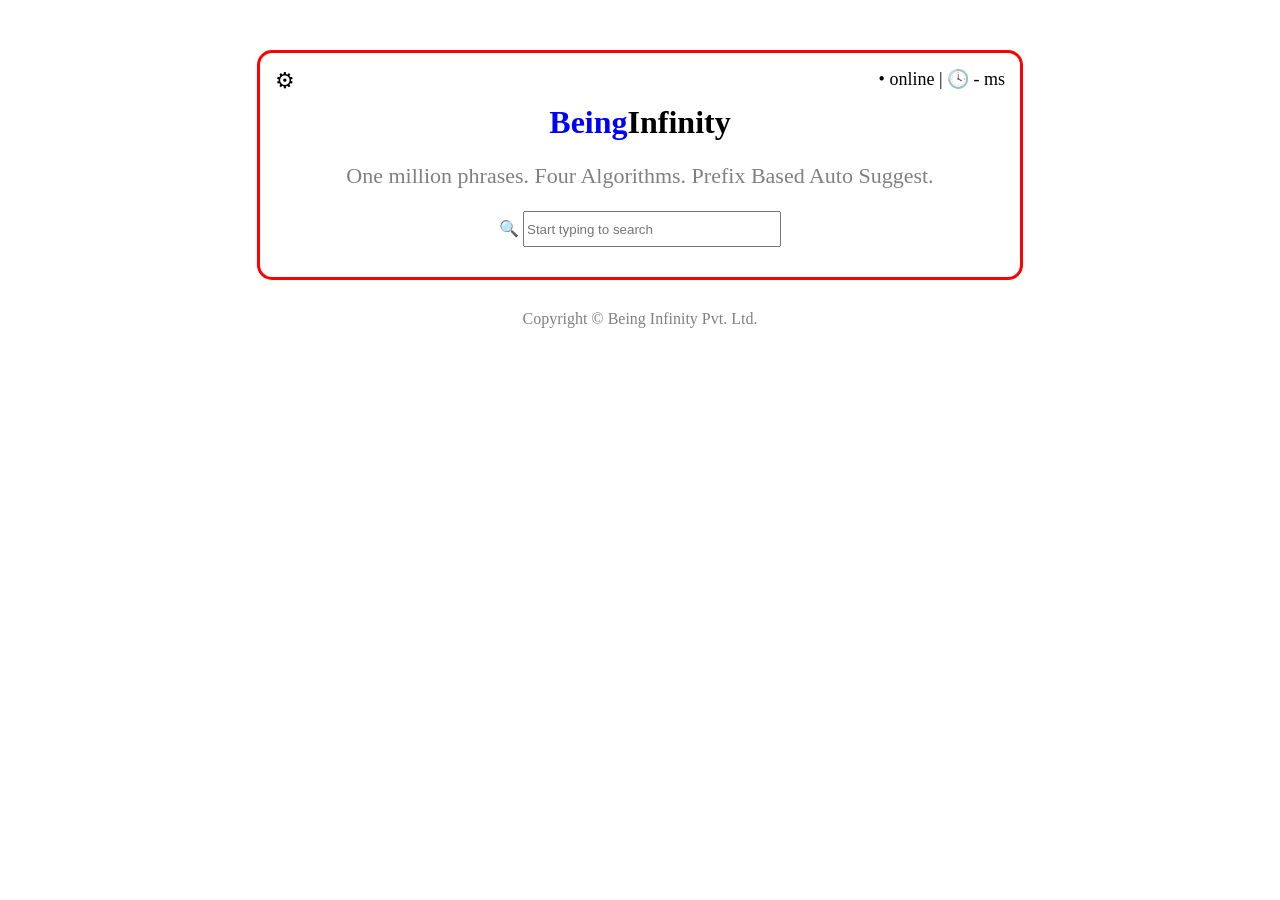
==== src/main/resources/static/autosuggest.html @ 79ba9b28 "being infinity added" ====
<!DOCTYPE html>
<html lang="en">
<head>
<meta charset="UTF-8">
<meta name="viewport" content="width=device-width, initial-scale=1.0">
<title>Being Infinity</title>

<style>

body{
    text-align:center;
    font-family:"Times New Roman", serif;
}

.box{
    width:700px;
    margin:auto;
    margin-top:50px;
    padding:30px;
    border:3px solid red;
    border-radius:15px;
    position:relative;
}

.gear-icon{
    position:absolute;
    top:15px;
    left:15px;
    font-size:22px;
}

.status{
    position:absolute;
    top:15px;
    right:15px;
    font-size:18px;
}

.being{
    color:blue;
}

.infinity{
    color:black;
}

.tagline{
    color:gray;
    font-size:22px;
}

input{
    width:250px;
    height:30px;
}

.footer{
    margin-top:30px;
    color:gray;
}

</style>

</head>

<body>

<div class="box">

    <span class="gear-icon">&#9881;</span>

    <span class="status">&#8226; online | &#128339; - ms</span>

    <h1>
        <span class="being">Being</span><span class="infinity">Infinity</span>
    </h1>

    <p class="tagline">
        One million phrases. Four Algorithms. Prefix Based Auto Suggest.
    </p>

    <span>&#128269;</span>

    <input type="text" placeholder="Start typing to search">

</div>

<div class="footer">
    Copyright &copy; Being Infinity Pvt. Ltd.
</div>

</body>
</html>
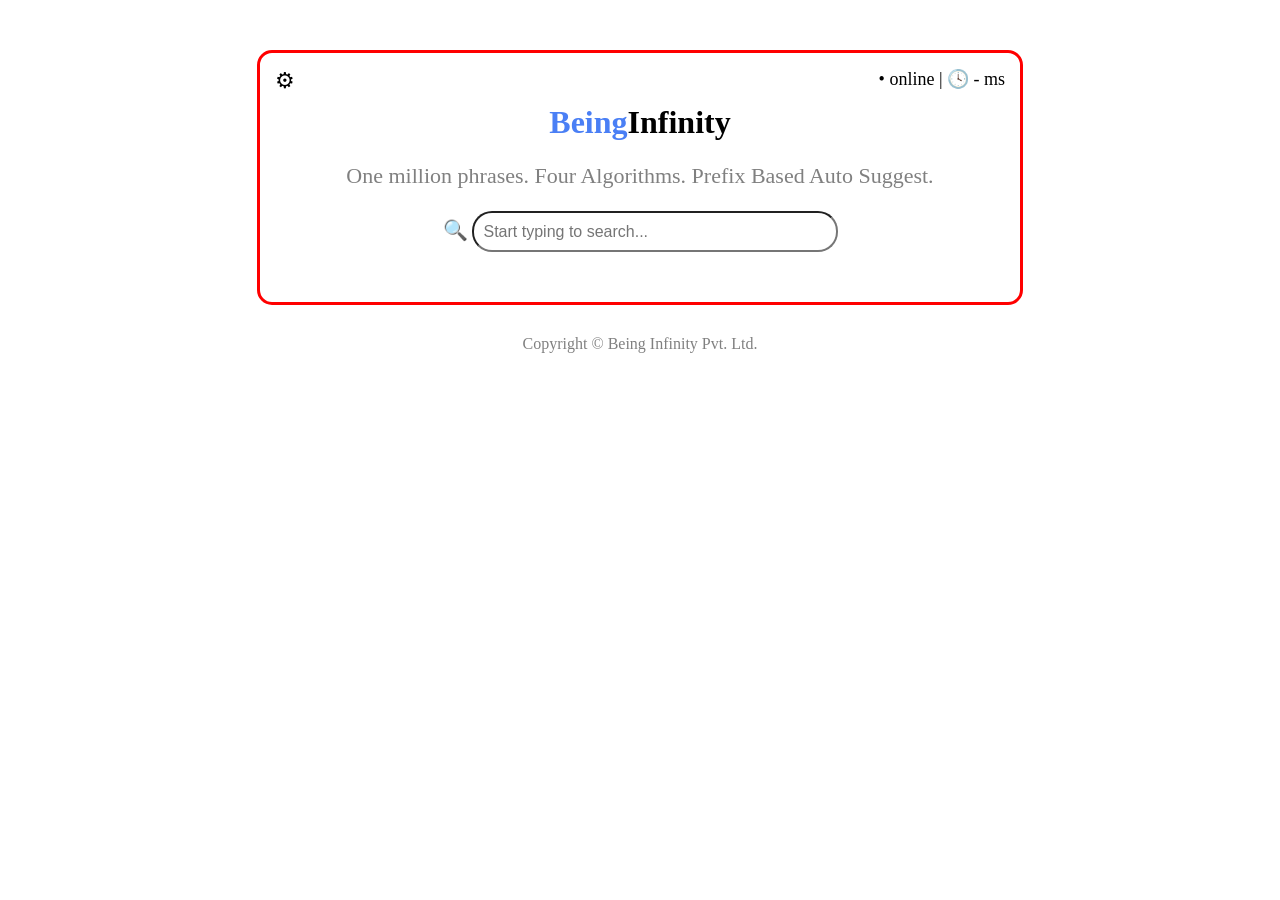
==== commit e0ad74f8: "being infinity" ====
--- a/src/main/resources/static/autosuggest.html
+++ b/src/main/resources/static/autosuggest.html
@@ -37,7 +37,7 @@
 }
 
 .being{
-    color:blue;
+    color:#4a7ff5;
 }
 
 .infinity{
@@ -49,9 +49,32 @@
     font-size:22px;
 }
 
-input{
-    width:250px;
-    height:30px;
+.search-box{
+    width:350px;
+    height:35px;
+    padding-left:10px;
+    border-radius:20px;
+    font-size:16px;
+}
+
+.search-suggestions{
+    width:360px;
+    margin:10px auto;
+    text-align:left;
+    border-radius:10px;
+    box-shadow:0px 2px 8px rgba(0,0,0,0.2);
+    overflow:hidden;
+}
+
+.suggestion{
+    padding:10px;
+    border-bottom:1px solid #ddd;
+    background:white;
+}
+
+.suggestion:hover{
+    background:#f2f2f2;
+    cursor:pointer;
 }
 
 .footer{
@@ -67,27 +90,82 @@
 
 <div class="box">
 
-    <span class="gear-icon">&#9881;</span>
+<span class="gear-icon">&#9881;</span>
 
-    <span class="status">&#8226; online | &#128339; - ms</span>
+<span class="status">&#8226; online | &#128339; - ms</span>
 
-    <h1>
-        <span class="being">Being</span><span class="infinity">Infinity</span>
-    </h1>
+<h1>
+<span class="being">Being</span><span class="infinity">Infinity</span>
+</h1>
 
-    <p class="tagline">
-        One million phrases. Four Algorithms. Prefix Based Auto Suggest.
-    </p>
+<p class="tagline">
+One million phrases. Four Algorithms. Prefix Based Auto Suggest.
+</p>
 
-    <span>&#128269;</span>
+<span style="font-size:20px;">&#128269;</span>
 
-    <input type="text" placeholder="Start typing to search">
+<input
+type="text"
+class="search-box"
+placeholder="Start typing to search..."
+onkeyup="getSearchSuggestions()">
+
+<div class="search-suggestions"></div>
 
 </div>
 
 <div class="footer">
-    Copyright &copy; Being Infinity Pvt. Ltd.
+Copyright &copy; Being Infinity Pvt. Ltd.
 </div>
+
+<script>
+
+function getSearchSuggestions(){
+
+    var searchBox=document.getElementsByClassName("search-box")[0];
+    var suggestionBox=document.getElementsByClassName("search-suggestions")[0];
+
+    var userInput=searchBox.value;
+
+    if(userInput.trim()==""){
+        suggestionBox.innerHTML="";
+        return;
+    }
+
+    var url="https://autosuggest-backend.onrender.com/api/autosuggest?q="
+            +userInput+
+            "&algorithm=brute&limit=10&weighted=false";
+
+    fetch(url)
+
+    .then(function(response){
+        return response.json();
+    })
+
+    .then(function(data){
+
+        var output="";
+
+        for(var i=0;i<data.count;i++){
+
+            output +=
+            "<div class='suggestion'>"
+            +data.results[i].text+
+            "</div>";
+
+        }
+
+        suggestionBox.innerHTML=output;
+
+    })
+
+    .catch(function(error){
+        console.log(error);
+    });
+
+}
+
+</script>
 
 </body>
 </html>
